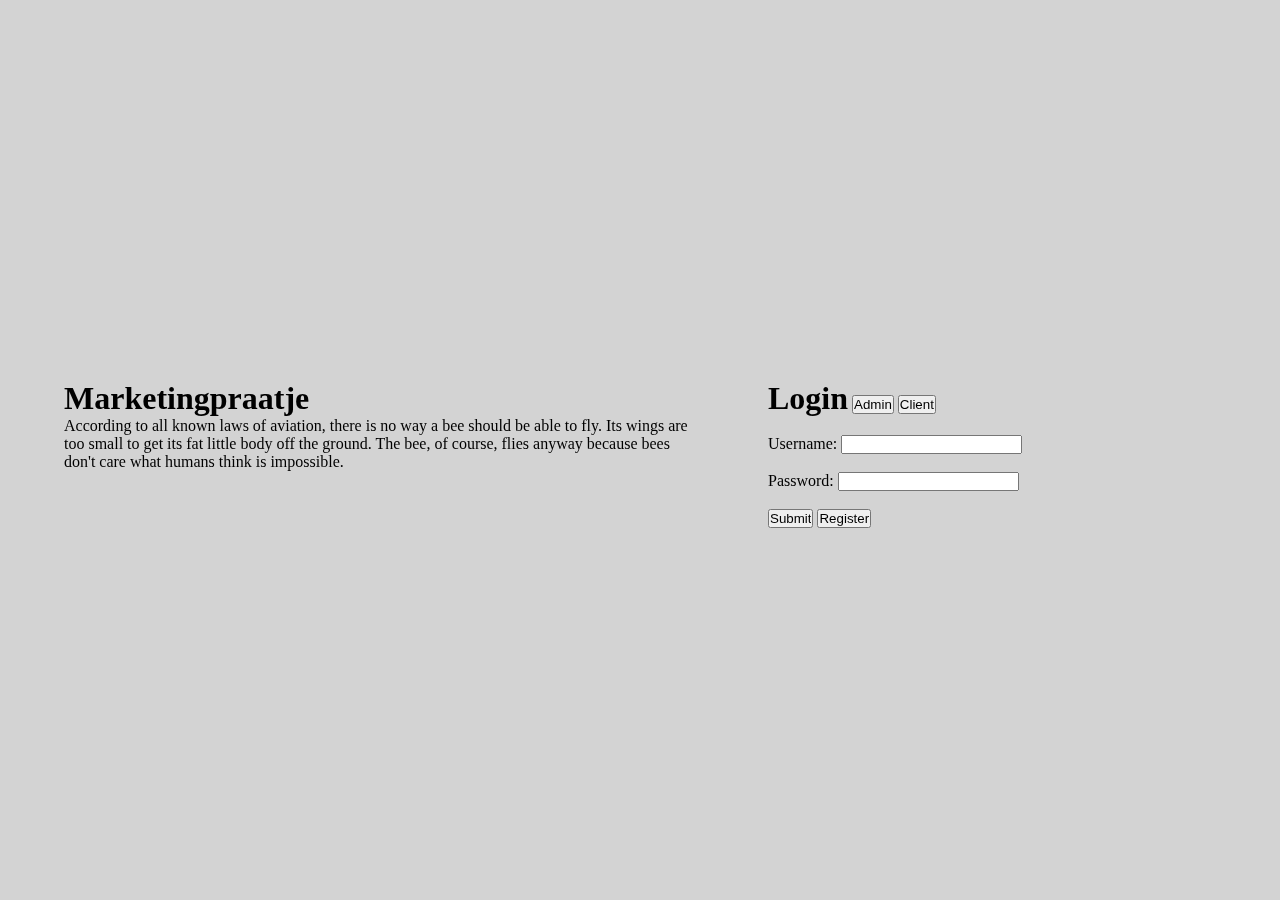
==== mvnw/src/main/resources/static/index.html @ 6650fbc4 "start project gefixt" ====
<!DOCTYPE html>
<html lang="en" xmlns="http://www.w3.org/1999/html">

<head>
    <meta charset="UTF-8">
    <title>Bank Sinatra</title>
    <script src="/scripts.js" defer></script>
    <script src="https://ajax.googleapis.com/ajax/libs/jquery/3.5.1/jquery.min.js"></script>
    <link rel="stylesheet" href="style.css">
</head>

<body>
<form id="loginForm" class="split right">
    <h1 id="loginLabel" >Login</h1>
    <button id="admin">Admin</button>
    <button id="client">Client</button><br><br>
    <label for="email"> Username: </label>
    <input id="email" type="email" name="email" required><br><br>
    <label for="password"> Password: </label>
    <input id="password" type="password" name="password" required minlength="8" maxlength="64"> <br><br>
    <input type="submit" id="btnLogin" value="Submit">
    <button id="btnRegister">Register</button>
</form>

<div id="overlay">
    <form id="registerFields">
        <h1 id="registerLabel">Register</h1>
        <img id="close-overlay-btn" src="images/close_btn.png" alt="close-btn"><br>
        <p>Register as a new customer at Bank Sinatra</p><br>
        <input id="email-reg" type="email" name="email-reg" placeholder="Email" required>
        <input id="password-reg" type="password" name="password-reg" placeholder="Password" required minlength="8" maxlength="64" ><br><br>
        <input id="firstName" type="text" name="firstName-reg" placeholder="Firstname" required>
        <input id="prefix" type="text" name="prefix-reg" placeholder="prefix">
        <input id="lastName" type="text" name="lastName-reg" placeholder="Lastname" required ><br><br>
        <input id="dob" type="date" value="2000-01-01">
        <input min="0" minlength="8" maxlength="9" id="bsn" type="number" name="bsn-reg" placeholder="BSN" required><br><br>
        <input id="city" type="text" placeholder="City" name="city-reg" required pattern="^([a-zA-Z\u0080-\u024F]+(?:. |-| |'))*[a-zA-Z\u0080-\u024F]*$">
        <input id="zipcode" type="text" name="zipcode-reg" placeholder="Zipcode" required pattern="^[1-9][0-9]{3} ?(?!sa|sd|ss|SA|SD|SS)[A-Za-z]{2}$"><br><br>
        <input id="street" type="text" name="street-reg" placeholder="Street" required pattern="^([a-zA-Z\u0080-\u024F]+(?:. |-| |'))*[a-zA-Z0-9\u0080-\u024F]*$">
        <input id="houseNumber" type="number" name="housenumber-reg" placeholder="House number" required>
        <input id="hNrE" type="text" name="extension-reg" placeholder="extension" pattern="[a-zA-Z]*[0-9]*-?/?[a-zA-Z]*[0-9]*"><br><br>
        <input id="submitReg" type="submit" value="Submit">
    </form>
</div>

<div id="slogan" class="split left">
    <h1 class="h1">Marketingpraatje</h1>
    According to all known laws of aviation, there is no way a bee should be able to fly. Its wings are too small to get its fat little body off the ground. The bee, of course, flies anyway because bees don't care what humans think is impossible.
</div>


</body>

</html>
---- mvnw/src/main/resources/static/style.css ----
#stylesheet

@font-face {font-family: "Sinatra";
    src: url("fonts/Sinatra.woff") format('woff');
    font-weight: normal;
    font-style: oblique;
}
@font-face {font-family: "Paradise";
    src: url("fonts/Paradise.woff") format('woff');
    font-weight: normal;
    font-style: oblique;
}

*{
    margin: 0;
    padding: 0;
    list-style: none;
    text-decoration: none;
}

.no-js {
    display: none !important
}

.page {
    height: 100%;
    width: 1200px;
    top: 120px;
    display: block;
    margin-left: 50px;
    color: #001d23;
    font-family: "Bookman Old Style", monospace;
    font-size: 30px;
    align-content: center;
    align-items: center;
    vertical-align: middle;
}

body {
    background: lightgray;
}
.text {
    font-family: "Paradise", monospace;
    color: lightgray;
    margin:0;
    padding: 0;
}

.button {
    font-family: "Sinatra", "Bookman Old Style", monospace;
    font-size: 10px;
    background-color: lightgray;
    outline: black;
    color: ghostwhite;
    border: solid 2px black;
    border-radius: 10px;
    padding: 10px 20px 10px 20px;
    margin: 5px;
    width: 1200px;
}

#overlay{
    position: fixed;
    display: none;
    width: 100%;
    height: 100%;
    top:0;
    left:0;
    right:0;
    bottom:0;
    background-color: rgba(0,0,0,0.7);
    z-index: 2;
    cursor: pointer;
}

#registerFields{
    padding-left: 15px;
    position: relative;
    top: 50%;
    left: 50%;
    height: 35%;
    width: 40%;
    background-color: whitesmoke;
    color: darkslategray;
    border-color: darkslategray;
    border-style: solid;
    border-radius: 5px;
    box-shadow: rgba(0, 0, 0, 0.1) 0 4px 12px;
    transform: translate(-50%, -50%);
    -ms-transform: translate(-50%, -50%);
}

#submitReg{
    height: 20px;
    width: 70px;
    margin-left: 45%;
}

.split {
    height: 100%;
    width: 50%;
    position: fixed;
    z-index: 1;
    top: 0;
    overflow-x: hidden;
    padding-top: 20px;
}

.left {
    right: 45%;
    top: 40%;
}

.right {
    left: 60%;
    top: 40%;
}

#registerLabel, #loginLabel{
    display: inline;
}

#close-overlay-btn {
    height: 6%;
    width: 4%;
    position: relative;
    left: 420px;
}

#cryptoTable {
    font-family: Arial, Helvetica, sans-serif;
    border-collapse: collapse;
    width: 100%;
}

#cryptoTable td, #cryptoTable th {
    border: 1px solid #ddd;
    padding: 8px;
}

#cryptoTable tr:nth-child(even){background-color: #f2f2f2;}

#cryptoTable tr:hover {background-color: #ddd;}

#cryptoTable th {
    padding-top: 12px;
    padding-bottom: 12px;
    text-align: left;
    background-color: #001d23;
    color: white;
}
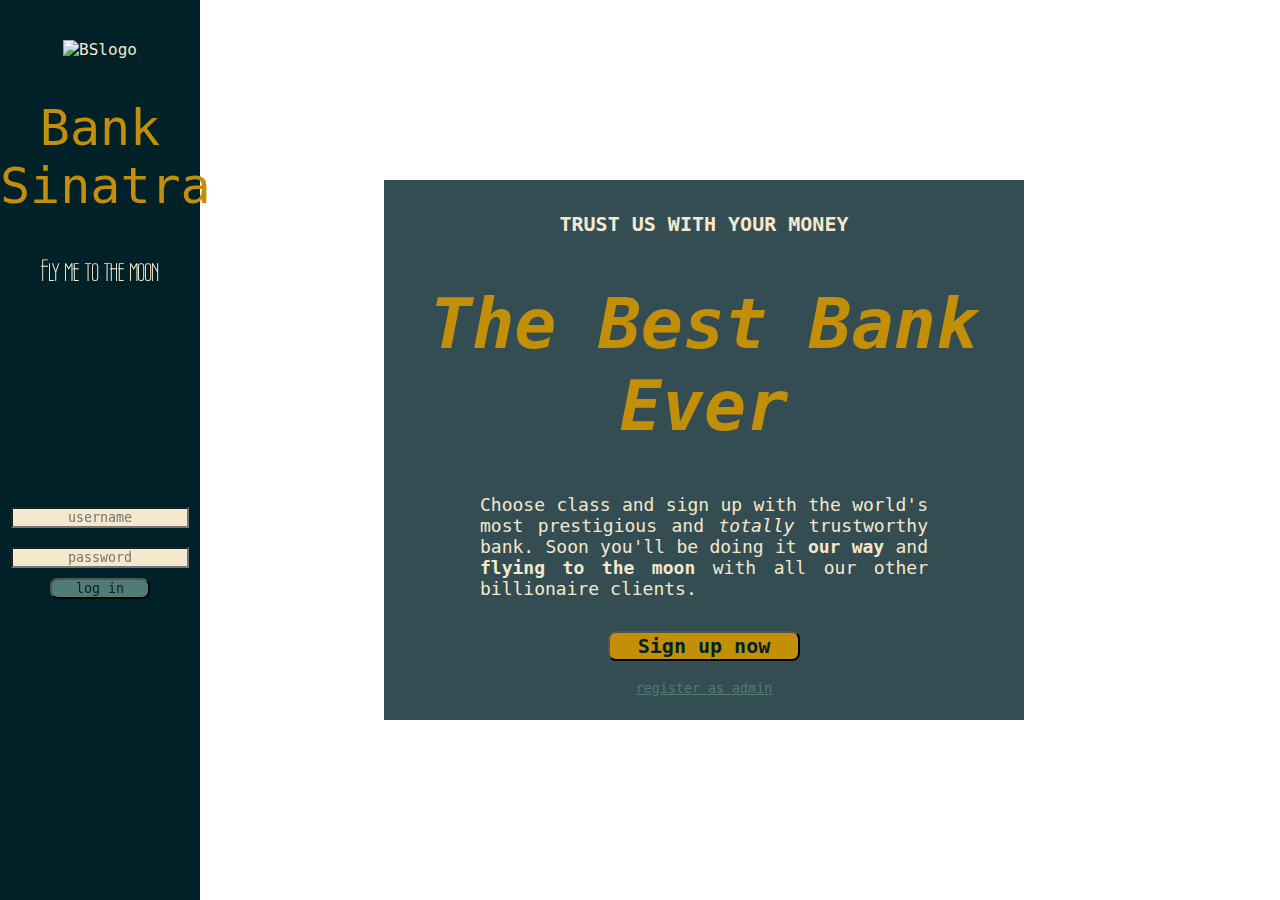
==== commit e68002a1: "latest version" ====
--- a/mvnw/src/main/resources/static/index.html
+++ b/mvnw/src/main/resources/static/index.html
@@ -6,49 +6,60 @@
     <title>Bank Sinatra</title>
     <script src="/scripts.js" defer></script>
     <script src="https://ajax.googleapis.com/ajax/libs/jquery/3.5.1/jquery.min.js"></script>
-    <link rel="stylesheet" href="style.css">
+    <link rel="stylesheet" href="index.css">
 </head>
 
 <body>
-<form id="loginForm" class="split right">
-    <h1 id="loginLabel" >Login</h1>
-    <button id="admin">Admin</button>
-    <button id="client">Client</button><br><br>
-    <label for="email"> Username: </label>
-    <input id="email" type="email" name="email" required><br><br>
-    <label for="password"> Password: </label>
-    <input id="password" type="password" name="password" required minlength="8" maxlength="64"> <br><br>
-    <input type="submit" id="btnLogin" value="Submit">
-    <button id="btnRegister">Register</button>
-</form>
+<div class = "sidebar">
+    <div class="logoContainer">
+        <img width="120" height="100" style="object-position: center" alt="BSlogo" src="/images/logo-hat-golden.png" >
+    </div>
+    <div id="bank">Bank Sinatra</div>
+    <div id="slogan">Fly me to the moon</div>
+    <form id="loginForm">
+        <label for="email"></label>
+        <input id="email" type="email" name="email" required placeholder="username"><br><br>
+        <label for="password"></label>
+        <input id="password" type="password" name="password" required minlength="8" maxlength="64" placeholder="password">
+        <input type="submit" id="btnLogin" value="log in">
+        <button id="client">log in as client</button>
+    </form>
+</div>
+
+<div class="index-body">
+    <div id="regBox">
+        <h2>trust us with your money</h2>
+        <h1>The Best Bank Ever</h1>
+        <div id="chooseUs">
+            Choose class and sign up with the world's most prestigious and <i>totally</i> trustworthy bank.
+            Soon you'll be doing it <b>our way</b> and <b>flying to the moon</b> with all our other
+            billionaire clients.
+        </div>
+        <button id="btnRegister">Sign up now</button><br><br>
+        <button id="admin">register as admin</button>
+    </div>
+</div>
 
 <div id="overlay">
-    <form id="registerFields">
+    <form id="registerFields" class="overlayForm">
+        <span id="close-overlay-btn">&times;</span>
         <h1 id="registerLabel">Register</h1>
-        <img id="close-overlay-btn" src="images/close_btn.png" alt="close-btn"><br>
         <p>Register as a new customer at Bank Sinatra</p><br>
         <input id="email-reg" type="email" name="email-reg" placeholder="Email" required>
         <input id="password-reg" type="password" name="password-reg" placeholder="Password" required minlength="8" maxlength="64" ><br><br>
         <input id="firstName" type="text" name="firstName-reg" placeholder="Firstname" required>
-        <input id="prefix" type="text" name="prefix-reg" placeholder="prefix">
+        <input id="prefix" type="text" name="prefix-reg" placeholder="Lastname prefix">
         <input id="lastName" type="text" name="lastName-reg" placeholder="Lastname" required ><br><br>
         <input id="dob" type="date" value="2000-01-01">
-        <input min="0" minlength="8" maxlength="9" id="bsn" type="number" name="bsn-reg" placeholder="BSN" required><br><br>
-        <input id="city" type="text" placeholder="City" name="city-reg" required pattern="^([a-zA-Z\u0080-\u024F]+(?:. |-| |'))*[a-zA-Z\u0080-\u024F]*$">
+        <input min="10000000" minlength="8" maxlength="9" id="bsn" type="number" name="bsn-reg" placeholder="BSN" required oninput="this.setCustomValidity('')" oninvalid="this.setCustomValidity('BSN should contain at least 8 digits')"><br><br>
+        <input id="city" type="text" placeholder="City" name="city-reg" required pattern="^([a-zA-Z'\u0080-\u024F]+(?:. |-| |'))*[a-zA-Z'\u0080-\u024F]*$">
         <input id="zipcode" type="text" name="zipcode-reg" placeholder="Zipcode" required pattern="^[1-9][0-9]{3} ?(?!sa|sd|ss|SA|SD|SS)[A-Za-z]{2}$"><br><br>
-        <input id="street" type="text" name="street-reg" placeholder="Street" required pattern="^([a-zA-Z\u0080-\u024F]+(?:. |-| |'))*[a-zA-Z0-9\u0080-\u024F]*$">
+        <input id="street" type="text" name="street-reg" placeholder="Street" required pattern="^([a-zA-Z.\u0080-\u024F]+(?:. |-| |'))*[a-zA-Z0-9.\u0080-\u024F]*$">
         <input id="houseNumber" type="number" name="housenumber-reg" placeholder="House number" required>
         <input id="hNrE" type="text" name="extension-reg" placeholder="extension" pattern="[a-zA-Z]*[0-9]*-?/?[a-zA-Z]*[0-9]*"><br><br>
-        <input id="submitReg" type="submit" value="Submit">
+        <input id="submitReg" type="submit" value="Register now">
     </form>
 </div>
-
-<div id="slogan" class="split left">
-    <h1 class="h1">Marketingpraatje</h1>
-    According to all known laws of aviation, there is no way a bee should be able to fly. Its wings are too small to get its fat little body off the ground. The bee, of course, flies anyway because bees don't care what humans think is impossible.
-</div>
-
-
 </body>
 
 </html>--- a/mvnw/src/main/resources/static/index.css
+++ b/mvnw/src/main/resources/static/index.css
@@ -0,0 +1,224 @@
+#stylesheet
+
+@font-face {font-family: "Sinatra";
+    src: url("fonts/Sinatra.woff") format('woff');
+    font-weight: normal;
+    font-style: oblique;
+}
+@font-face {font-family: "Paradise";
+    src: url("fonts/Paradise.woff") format('woff');
+    font-weight: normal;
+    font-style: oblique;
+}
+
+.no-js {
+    display: none !important
+}
+
+.sidebar{
+    height: 100%;
+    width: 200px;
+    position: fixed;
+    left: 0;
+    top: 0;
+    padding-top: 40px;
+    background-color: #012128ff;
+    font-family: "Palatino Linotype", monospace;
+    color: #f5e8ccff;
+}
+
+.logoContainer{
+    text-align: center;
+}
+
+#bank{
+    margin-top: 20%;
+    font-size: 50px;
+    text-align: center;
+    font-family: "Sinatra", "Palatino Linotype", monospace;
+    color: #c48f08ff;
+}
+
+#slogan{
+    margin-top: 20%;
+    font-size: 30px;
+    font-style: italic;
+    text-align: center;
+    font-family: "Paradise", "Palatino Linotype", monospace
+}
+
+#loginForm{
+    text-align: center;
+    margin: auto;
+    padding-top: 110%;
+}
+
+#email, #password{
+    text-align: center;
+    font-family: "Palatino Linotype", monospace;
+    background-color: #f5e8ccff;
+    color: #012128ff;
+}
+
+#btnLogin{
+    background-color: #517b75ff;
+    font-family: "Palatino Linotype", monospace;
+    color: #012128ff;
+    border-radius: 8px;
+    width: 50%;
+    margin-top: 10px;
+}
+
+body{
+    background-image: url("/images/man-plane.jpg");
+    background-size: cover;
+}
+
+.index-body{
+    margin-left: 200px;
+}
+
+#regBox{
+    position: absolute;
+    height: 60%;
+    width: 50%;
+    left: 30%;
+    top: 20%;
+    background: rgba(1, 33, 40, 0.8);
+    text-align: center;
+}
+
+#regBox h1{
+    font-family: "Sinatra", "Palatino Linotype", monospace;
+    color: #c48f08ff;
+    font-style: italic;
+    font-size: 70px;
+}
+
+#regBox h2{
+    font-family: "Sinatra", "Palatino Linotype", monospace;
+    font-size: 20px;
+    color: #f5e8ccff;
+    text-transform: uppercase;
+    margin-top: 5%;
+}
+
+#chooseUs{
+    font-family: "Sinatra", "Palatino Linotype", monospace;
+    margin-left: 15%;
+    margin-right: 15%;
+    font-size: 18px;
+    color: #f5e8ccff;
+    text-align: justify;
+}
+
+#btnRegister{
+    background-color: #c48f08ff;
+    font-family: "Palatino Linotype", monospace;
+    color: #012128ff;
+    border-radius: 8px;
+    width: 30%;
+    margin-top: 5%;
+    font-size: 20px;
+    font-weight: bold;
+}
+
+#client{
+    display: none;
+}
+
+#admin{
+    background-color: transparent;
+    background-repeat: no-repeat;
+    border: none;
+    cursor: pointer;
+    overflow: hidden;
+    outline: none;
+    font-family: "Palatino Linotype", monospace;
+    color: #517b75ff;
+    text-decoration: underline;
+}
+
+#overlay{
+    position: fixed;
+    display: none;
+    width: 100%;
+    height: 100%;
+    top:0;
+    left:0;
+    right:0;
+    bottom:0;
+    background-color: rgba(0,0,0,0.7);
+    z-index: 2;
+    cursor: pointer;
+}
+
+.overlayForm{
+    background-color: #012128ff;
+    position: absolute;
+    height: 60%;
+    width: 50%;
+    left: 30%;
+    top: 20%;
+    padding-left: 15px;
+    padding-bottom: 10px;
+    padding-right: 10px;
+}
+
+#registerLabel{
+    text-align: center;
+    font-family: "Palatino Linotype", monospace;
+    color: #c48f08ff;
+}
+
+.overlayForm p{
+    text-align: center;
+    font-family: "Palatino Linotype", monospace;
+    color: #f5e8ccff;
+}
+
+.overlayForm input{
+    background-color: #f5e8ccff;
+    font-family: "Palatino Linotype", monospace;
+    color: #012128ff;
+}
+
+#submitReg{
+    background-color: #c48f08ff;
+    font-family: "Palatino Linotype", monospace;
+    font-size: 20px;
+    color: #012128ff;
+    border-radius: 8px;
+    width: 30%;
+    margin: 0 auto;
+    font-weight: bold;
+    display: block;
+}
+
+#close-overlay-btn  {
+    color: #c48f08ff;
+    float: right;
+    font-size: 28px;
+    font-weight: bold;
+}
+
+#close-overlay-btn :hover,
+#close-overlay-btn :focus {
+    color: #000;
+    text-decoration: none;
+    cursor: pointer;
+}
+
+::-webkit-scrollbar{
+    width: 12px;
+}
+
+::-webkit-scrollbar-track {
+    -webkit-box-shadow: inset 0 0 6px rgba(0,0,0,0.3);
+    border-radius: 10px;
+}
+
+::-webkit-scrollbar-thumb {
+    border-radius: 10px;
+    -webkit-box-shadow: inset 0 0 6px rgba(0,0,0,0.5);
+}